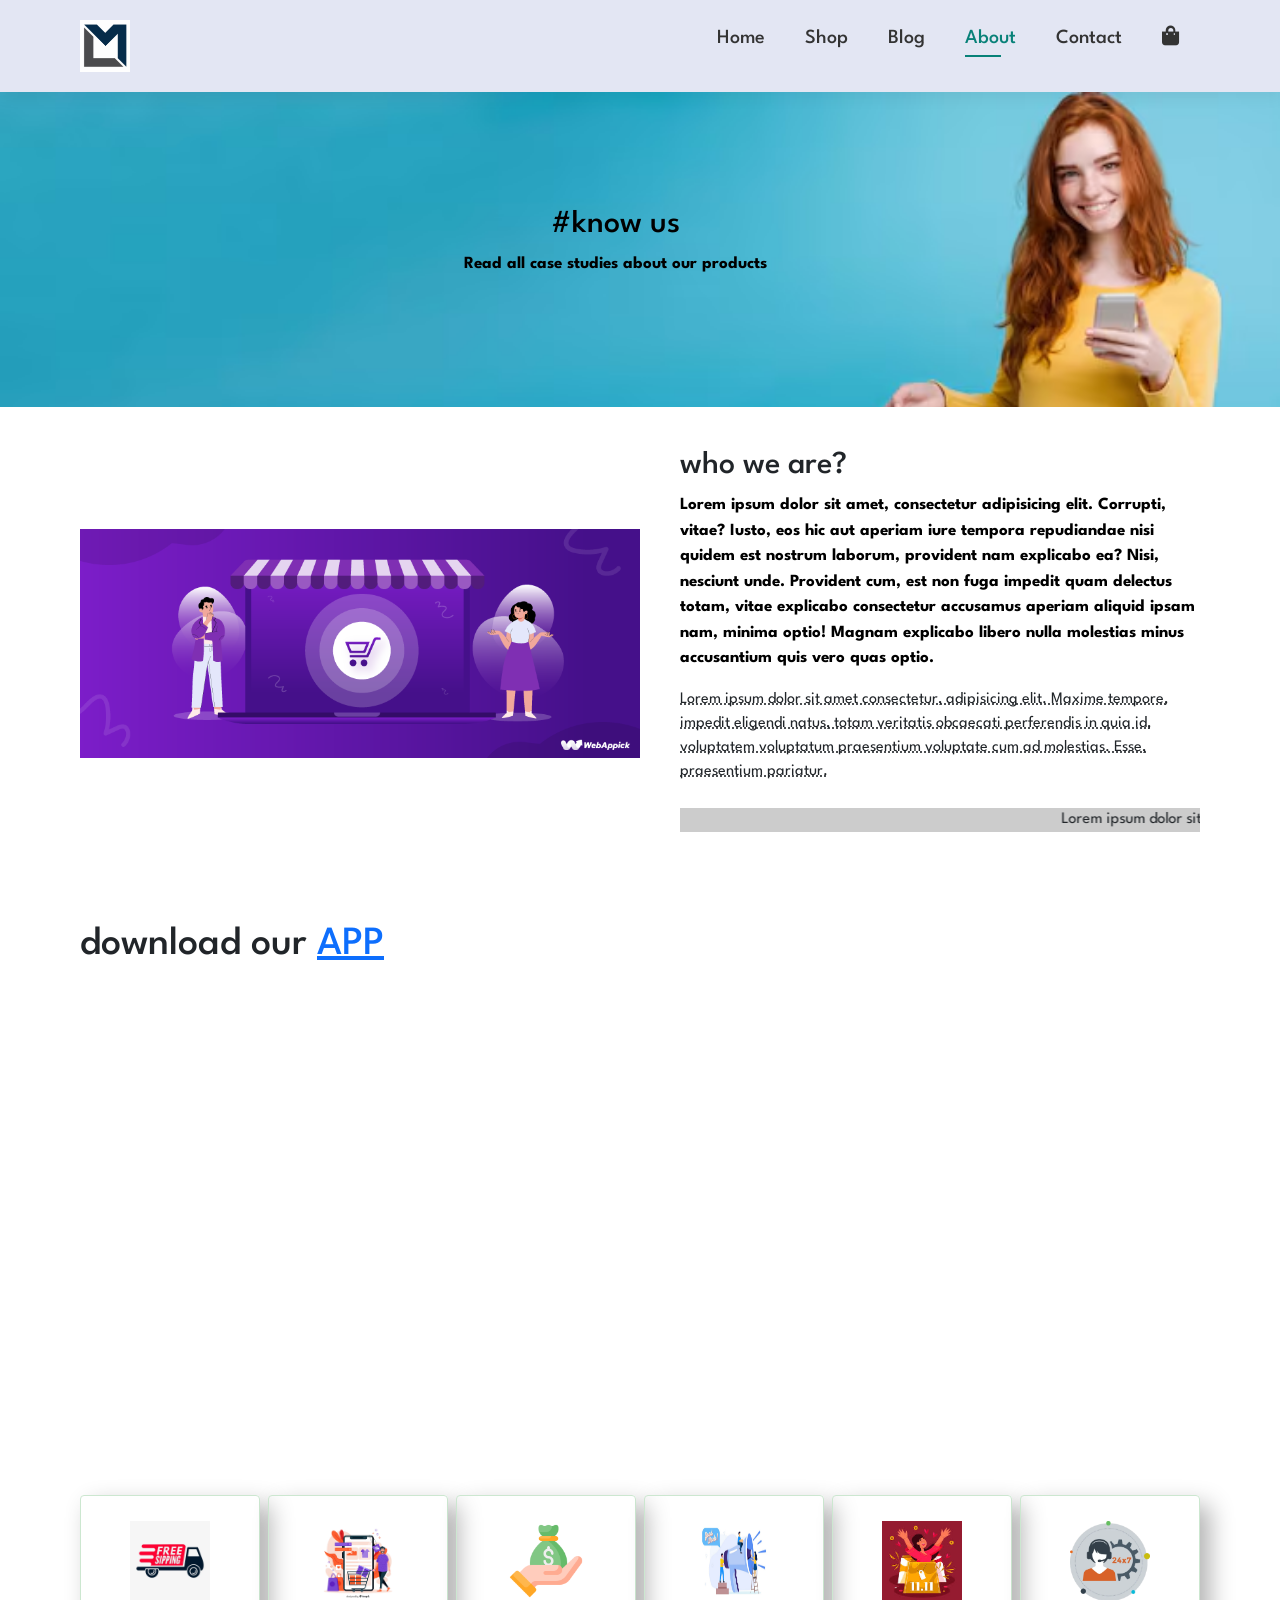
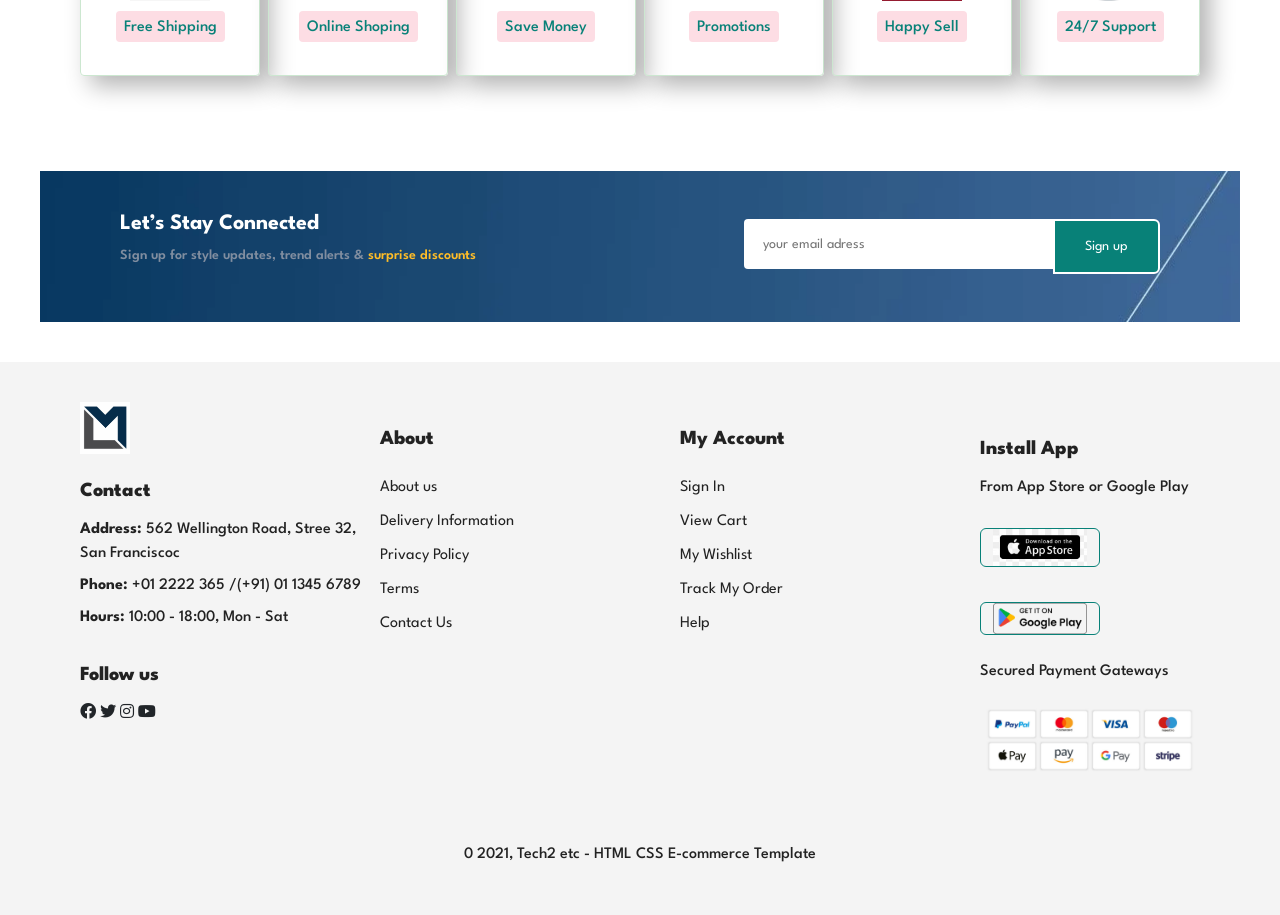
==== about.html @ 6ddbf043 "e-commerce" ====
<!DOCTYPE html>
<html lang="en">
<head>
    <meta charset="UTF-8">
    <meta name="viewport" content="width=device-width, initial-scale=1.0">
    <title>e commerce </title>
    <link rel="stylesheet" href="./style.css">
    <link rel="stylesheet" href="https://cdnjs.cloudflare.com/ajax/libs/font-awesome/5.15.4/css/all.min.css"/>
    <link href="https://cdn.jsdelivr.net/npm/bootstrap@5.3.7/dist/css/bootstrap.min.css" rel="stylesheet" integrity="sha384-LN+7fdVzj6u52u30Kp6M/trliBMCMKTyK833zpbD+pXdCLuTusPj697FH4R/5mcr" crossorigin="anonymous">
</head>
<body>
    <section id="header">
        <a href="#"><img src="./IMAGES/logo.png" class="logo" alt=""></a>
        <div>
            <ul id="navbar">
                <li><a href="index.html">Home</a></li>
                <li><a href="shop.html">Shop</a></li>
                <li><a href="blog.html">Blog</a></li>
                <li><a class="active" href="about.html">About</a></li>
                <li><a href="contact.html">Contact</a></li>
                <li id="lg-bag"><a href="cart.html"><i class="fa fa-shopping-bag" aria-hidden="true"></i></a></li>
                <a href="#" id="close"><i class="fa fa-times"></i></a>
            </ul>
        </div>
        <div id="mobile">
        <a href="cart.html"><i class="fa fa-shopping-bag" aria-hidden="true"></i></a>
         <i id="bar" class="fas fa-outdent"></i>
        </div>
    </section>
    <section id="shop-header" class="about-header">
        <h2>#know us</div></h2>
        <p>Read all case studies about our products</p>

    </section>
    <section id="about-head" class="section-p1">
        <img src="./IMAGES/abt.png" alt="">
        <div>
            <h2>who we are?</h2>
            <p>Lorem ipsum dolor sit amet, consectetur adipisicing elit. Corrupti, vitae? Iusto, eos hic aut aperiam iure tempora repudiandae nisi quidem est nostrum laborum, provident nam explicabo ea? Nisi, nesciunt unde.
            Provident cum, est non fuga impedit quam delectus totam, vitae explicabo consectetur accusamus aperiam aliquid ipsam nam, minima optio! Magnam explicabo libero nulla molestias minus accusantium quis vero quas optio.</p>
       
     <abbr title="">Lorem ipsum dolor sit amet consectetur, adipisicing elit. Maxime tempore, impedit eligendi natus, totam veritatis obcaecati perferendis in quia id, voluptatem voluptatum praesentium voluptate cum ad molestias. Esse, praesentium pariatur.</abbr>
    
     <br><br>  
      <marquee bgcolor="#ccc" loop="1" scrollamount="7" width="100%">Lorem ipsum dolor sit amet consectetur, adipisicing elit. Debitis repudiandae hic neque impedit perferendis totam quis asperiores dolore voluptate necessitatibus, sed molestias! Voluptatum excepturi eius aspernatur id ipsam doloremque rerum?</marquee>
    </div>
    </section>
    <section id="about-app" class="section-p1">
        <h1>download our <a href="">APP</a></h1>
        <div class="video">
            <video autoplay muted loop src=""></video>
        </div>  
      </section>
        <section id="feature" class="section-p1">
        <div class="fe-box">
            <img src="./IMAGES/f1.png" alt="">
            <h6>Free Shipping</h6>
        </div>
        <div class="fe-box">
            <img src="./IMAGES/f2.png" alt="">
            <h6>Online Shoping</h6>
        </div>
        <div class="fe-box">
            <img src="./IMAGES/f3.png" alt="">
            <h6>Save Money</h6>
        </div>
        <div class="fe-box">
            <img src="./IMAGES/f4.png" alt="">
            <h6>Promotions</h6>
        </div>
        <div class="fe-box">
            <img src="./IMAGES/f5.png" alt="">
            <h6>Happy Sell</h6>
        </div>
        <div class="fe-box">
            <img src="./IMAGES/f6.png" alt="">
            <h6>24/7 Support</h6>
        </div>
    </section>
       <section id="newsletter" class="section-p1 section-m1">
        <div class="newstext">
            <h4>Let’s Stay Connected</h4>
            <p>Sign up for style updates, trend alerts & <span>surprise discounts</span></p>

        </div>
        <div class="form">
            <input type="text" placeholder="your email adress">
            <button class="normal">Sign up</button>
        </div>
     </section>

     <footer class="section-p1">
    <div class="col"> 
    <img class="logo" src="./IMAGES/logo.png" alt="" >
    <h4>Contact</h4>
    <p><strong> Address: </strong> 562 Wellington Road, Stree 32, San Franciscoc</p>
    <p><strong> Phone:</strong> +01 2222 365 /(+91) 01 1345 6789</p>
    <p><strong>Hours:</strong> 10:00 - 18:00, Mon - Sat</p>
    <div class="Follow">
    <h4> Follow us</h4>
    <div class="icon">
    <i class="fab fa-facebook"></i>
    <i class="fab fa-twitter"></i>
    <i class="fab fa-instagram"></i>
    <i class="fab fa-youtube"></i>
    </div>
    </div>
    </div>

    <div class="col">
    <h4>About</h4>
    <a href="#">About us</a>
    <a href="#"> Delivery Information</a>
    <a href="#">Privacy Policy</a>
    <a href="#">Terms</a>
    <a href="#">Contact Us</a>
    </div>

     <div class="col">
    <h4>My Account</h4>
    <a href="#"> Sign In</a>
    <a href="#">View Cart</a>
    <a href="#">My Wishlist</a>
    <a href="#">Track My Order</a>
    <a href="#">Help</a>
    </div>

    <div class="col install">
        <h4>Install App</h4>
        <p>From App Store or Google Play</p>
        <div class="row">
            <img src="./IMAGES/app.png" alt="" class="app">
            <img src="./IMAGES/play.png" alt="" class="play">
        </div>
        <p> Secured Payment Gateways</p>
        <img src="./IMAGES/payment.png" alt="" class="payment">
    </div>
        <div class="copyright">
            <p>0 2021, Tech2 etc - HTML CSS E-commerce Template</p>
        </div>
     </footer>
    <script src="./script.js"></script>
</body>
</html>
---- style.css ----
@import url('https://fonts.googleapis.com/css?family=Spartan:wght@100;200;300;500;600;700;800;900;&display=swap');

*{
    margin: 0;
    padding: 0;
    box-sizing: border-box;
    font-family:'spartan',sans-serif;
}
h1{
    font-size: 50px;
    line-height: 65px;
    color: #222;
}
h2{
    font-size: 46px;
    line-height: 54px;
    color: #222;
}
/* h3{
    font-size: 54px;
    color: #222;
} */
h4{
    font-size:20px;
    color: #222;
}
h6{
    font-size: 12px;
    font-weight:700;
}

p{
    font-size: 17px;
    font-weight:700;
    color: black;
    /* color: #465b52; */
    margin: 15px 0 20px 0;
}

.section-p1{
    padding: 40px 80px;
}
.section-m1{
    margin: 40px;
}
button.normal{
    font-size: 14px;
    font-weight: 600px;
    padding: 15px 30px;
    color: white;
    background-color:transparent;
    border-radius: 6px;
    cursor: pointer;
    border:2px solid;
    outline: none;
    transition: 0.2 ease;
}
button.normal:hover{
    color:#fff;;
    background-color:#ef3636;
}
body{
    width: 100%;
}

#header{
    display: flex;
    align-items: center;
    justify-content: space-between;
    padding: 20px 80px;
    background: #e3e6f3;
    box-shadow:0 5px 15px rgba(0,0,0,0.06) ;
    z-index: 999;
    position:sticky;
    top: 0;
    left: 0;
}
.logo {
  width:50px;
  height: auto;
  display: block;
  transition: transform 0.4s ease;
}
.logo:hover {
    transform: scale(1.2); /* make it bigger on hover */
    cursor: pointer;
}

#navbar{
    display: flex;
    align-items: center;
    justify-content: center;
    /* list-style: none; */
    /* gap: 20px; */
}
#navbar li{
    list-style: none;
    padding: 0 20px;
    position: relative;

}
#navbar li a {
    text-decoration: none;
    color: #333;
    font-size:20px;
    font-weight:500;
    transition: color 0.4s ease;
}

#navbar li a:hover,
#navbar li a.active {
    color:#088178;
}         
#navbar li a.active::after,
#navbar li a:hover::after{
    content: "";
    width: 40%;
    height: 2px;
    background:#088178;
    position: absolute;
    bottom: -4px;
    left: 20px;
} 

#mobile{
    display: none;
    align-items: center;
}
 #close{
    display:none;
 }

  /* #lg-bag{
    display: none;
 } */

#hero{
    background-image: url(./IMAGES/hero.png);
    height:90vh;
    width:100%;
    background-position:top 25% right 0;
    background-size: cover;
    /* background-repeat: no-repeat; */
    color: white;
    /* text-align: center; */
    padding:0 80px;
    box-shadow: inset 0 0 0 1000px rgba(0,0,0,0.3);
    display: flex;
    flex-direction: column;
    align-items: flex-start;
    justify-content:center;
    /* margin-top: 50px; */
}

#hero h4{
    padding-bottom: 15px;
    /* color:rgb(26, 58, 125) */
}
#hero h1{
    color:#088178;

}
#hero button{
    background-image: url(./IMAGES/button.png);
    /* background-color:transparent; */
     color:#088178;
     background: transparent;
    border:1;
    /* width: 150px; */
    padding: 14px 40px 14px 30px;
    background-repeat: no-repeat;
    cursor: pointer;
    font-weight:800;
    font-size:18px;
    border-radius: 15px;
}
#hero button:hover{
     color:#088178;
     background-color:white;
}

#feature .fe-box{
    width: 180px;
    text-align: center;
    padding: 25px 15px;
    box-shadow: 10px 10px 25px rgba(0,0,0,0.3);
    border: 1px solid #cce7d0;
    border-radius: 4px;
    margin: 15px 0;
}
#feature .fe-box:hover{
    box-shadow: 10px 5px 30px rgba(70,62,221,0.1);
    cursor: pointer;
 } 
/* #feature .fe-box img{
    width: 100%;
    margin-bottom: 10px;
} */

.fe-box img {
  width: 80px;
  height: 80px;
  /* object-fit: contain; */
  margin-bottom: 10px;
}
.fe-box h6{
    color: brown;
}
#feature .fe-box h6{
    display: inline-block;
    padding: 9px 8px 6px 8px;
    line-height: 1;
    border-radius: 4px;
    color: #088178;
    background-color: #fddde4;
}
#feature{
    display: flex;
    align-items: center;
    justify-content: space-between;
    flex-wrap: wrap;
}
#product1{
    text-align: center;
}
 #product1 .pro-container{
    display: flex;
    justify-content: space-between;
    padding-top: 20PX;
    flex-wrap: wrap;
    /* display: inline-block; */
 }
 #product1 .pro{
    width: 23%;
    min-width:250px;
    padding: 10px 12px;
    border: 1px solid #cce7d0;
    box-shadow:20px 20px 30px rgba(0,0,0,0.02);
    border-radius: 25px;
    cursor: pointer;
    transition: 0.2 ease;
    margin: 15px 0;
    position: relative;
    }
    #product1 .pro:hover{
    box-shadow:20px 20px 30px rgba(0,0,0,0.06);
   }
   #product1 .pro img{
    width: 100%;
    border-radius: 20px;
    height: 450px;
       /* object-fit: cover; */
      /* object-position: center; */
      /* will-change: transform; */
     transition: transform 0.8s ease;


    }
     #product1 .pro img:hover{
         transform: scale(1.1);
     }
   #product1 .pro .des{
    text-align: start;
    padding: 10px 0;
   }
    #product1 .pro .des span{
        color: #606606;
        font-size: 12px;
    }
     #product1 .pro .des h5{
        padding-top: 7px;
        color: #1a1a1a;
        font-size: 14px;
     }
      #product1 .pro .des i{
        font-size: 12px;
        color: rgba(243,181, 25);
      }
       #product1 .pro .des h4{
        padding-top:7px;
        font-size: 15px;
        font-weight: 700;
        color: #088178;
       }
        #product1 .pro .cart{
            width: 40px;
            height: 40px;
            line-height: 40px;
            border-radius: 40px;
            background-color: #e8f6ea;
            /* font-weight: 500; */
            color: #088178;
            border: 1px solid #cce7d0;
            position: absolute;
            bottom: 20px;
            right: 10px;
            transition: transform 0.8s ease;
            /* padding:10px; */

        }
          #product1 .pro .cart:hover{
            width:45px;
            height:45px;
            line-height:40px;
          color: rgba(243,181, 25);
          transform: scale(1.1);
          }

          #banner{
            display: flex;
            flex-direction: column;
            justify-content:center;
            align-items:center;
            text-align: center;
            background-image: url(./IMAGES/banner.png);
            width: 100%;
            height:40vh;
            background-size: cover;
            background-position: center;
            padding-right:500px;
          }
          #banner h4{
            color: #ffff;
            font-size: 20px;
          }
          #banner h2{
            color: #ffff;
            font-size: 30px;
            padding: 10px 0;
          }
            #banner h2 span{
            color:#ef3636;
          }
          #sm-banner .banner-box{
            display: flex;
            flex-direction: column;
            justify-content:center;
            align-items:center;
            /* width: 100%; */
            min-width:900px;
            text-align: center;
            height:30vh;
            background-size: cover;
            background-position:top 25%;
            padding-right:500px;
            background-image: url(./IMAGES/banner2.png);

          }
           #sm-banner .banner-box2{
            background-image: url(./IMAGES/banner3.png);
             flex-direction: column;
            justify-content:center;
            align-items:center;
             text-align: center;
            padding:100px;
            padding-left:350px;


           }
            #sm-banner .banner-box2 h4{
                color:black;
                font-size:30px;
                font-weight:400 ;
            }

              #sm-banner .banner-box2 h2{
                color:rgb(27, 120, 120);
                font-size:40px;
                font-weight:400 ;
            }
             #sm-banner .banner-box2 span{
                color:rgb(61, 31, 91);
                font-size:30px;
                font-weight:400 ;
            }

           #sm-banner{
            display: flex;
            justify-content:space-evenly;
            /* display: inline-block; */
            flex-wrap: wrap ;
           }
              #sm-banner h4{
                color: #fff;
                font-size: 25px;
                font-weight:300 ;
              }
         #sm-banner h2{
                color: #fff;
                font-size:32px;
                font-weight:800;
              }
        #sm-banner span{
                color: #fff;
                font-size:15px;
                font-weight:500;
                padding-bottom: 15px;
              }
  button.white{
    font-size: 13px;
    font-weight: 600px;
    padding: 11px 19px;
    color: white;
    background-color:transparent;
    border-radius: 6px;
    cursor: pointer;
    border:1px solid ;
    outline: none;
    transition: 0.2 ease;
}
 #sm-banner .banner-box:hover button{
    background-color:#ef3636;
    border: 1px solid  #088178;
 }

 #banner3{
    display: flex;
    justify-content:space-around;
    flex-wrap: wrap;
    padding: 0 80px;
 }
#banner3 .banner-box{
      display: flex;
            flex-direction: column;
            justify-content:center;
            align-items:flex-start;
            background-image: url(./IMAGES/wbanner1.png);
            min-width:30%;
            text-align: center;
            height:30vh;
            background-size: cover;
            background-position:center;
            padding:30PX;
            margin:30PX;
}


#banner3 .banner-box h2,h3{
    flex-direction: column;
    justify-content:center;
    align-items:flex-start;
    text-align: center;
}
#banner3 .banner-box2 {
    background-image:url(./IMAGES/wbanner2.png);
}
#banner3 .banner-box2  h3{
    color:#e8f6ea;
    font-weight: 900;
    font-size: 22px;
}

#banner3 .banner-box3{
  background-image:url(./IMAGES/wbanner3.png);
}
#banner3 h2{
      color:#088178;
    font-weight: 900;
    font-size: 22px;
}
/* #banner3 h{
      color: #fff;
    font-weight: 900;
    font-size: 22px;
} */
.banner3 h4{
    /* padding-bottom:px; */
    color: #fff;
    font-weight: 900;
    font-size: 22px;
}
.banner3 h3{
    color:#ec544e;
    font-weight:800;
    font-size: 16px;
}
#banner3 .banner-box3  h3{
    color:#e8f6ea;
    font-weight: 900;
    font-size: 22px;
}

#newsletter{
    display: flex;
    justify-content: space-between;
    flex-wrap: wrap;
    align-items: center;
    background-image: url(./IMAGES/news.png);
    background-repeat: no-repeat;
    background-position: 20% 30%;
    background-color: #041e42;
}
#newsletter h4{
    font-size: 22px;
    font-weight: 700;
    color: #fff;
}
#newsletter p{
    font-size: 14px;
    font-weight: 600;
    color:#818ea0;
}
#newsletter p span{
    /* font-size: 14px; */
    /* font-weight: 600; */
    color:#ffbd27
}
#newsletter .form{
    display: flex;
    width: 40%;
}
#newsletter input{
    height: 3.125rem;
    padding: 0 1.25em;
    font-size: 14px;
    width: 100%;
    border: 1px solid transparent;
    /* background: transparent; */
    border-radius: 4px;
    outline:none;
    border-top-right-radius: 0;
    border-bottom-right-radius: 0;
}
#newsletter button{
    background-color: #088178;
    color: #fff;
    white-space: nowrap;
     border-top-left-radius: 0;
    border-bottom-left-radius: 0;
}

footer{
    display: flex;
    flex-wrap: wrap;
    justify-content: space-between;
}
footer .col{
    display:flex;
    flex-direction: column;
    align-items: flex-start;
    margin-bottom: 20px;
}
 footer .logo{
  width:50px;
  height:auto;
  display: block;
 }
footer h4 {
    font-size: 20px;
    font-weight: 800;
    margin-top: 25px;
}
footer p {
    font-size: 18px;
    font-weight: 550;
    margin: 0 0 8px 0;
    color: #222;
}

/* footer a{
     font-size:16px;
    font-weight:400;
    text-decoration: none;
    color: #222;
    margin-top:10px;
 }
 footer .follow{
    margin-top: 20px;
 }
 footer .follow i{
    color:#465b52;
    padding-right: 4px;
    cursor: pointer;
 }

footer .install .row img{
    border:1px solid #088178;
    border-radius: 6px;
}
footer .install img{
    margin:10px 0 15px 0;
}
footer .follow i:hover,
footer a:hover{
    color: #088178;
}
footer .copyright{
    width: 100%;
    text-align: center;
}
.install {
    max-width:200px;
    padding: 10px;
}

.app-row {
    display: flex;
    gap: 10px;
    align-items: center;
    margin: 10px 0;
}

.app, .play {
    display: flex;
    width: 120px; 
    height: auto;
    object-fit: contain;
    border-radius: 6px;
}
.payment {
    width: 100%;
    max-width: 250px;
    height: auto;
    margin-top: 10px;
    object-fit: contain;
} */

footer {
    display: flex;
    flex-wrap: wrap;
    justify-content: space-between;
    padding: 40px 20px;
    background-color: #f4f4f4; /* Optional background */
}

footer .col {
    display: flex;
    flex-direction: column;
    align-items: flex-start;
    margin-bottom: 20px;
    min-width: 200px; /* Prevent too small columns */
}

footer .logo {
    width: 50px;
    height: auto;
    display: block;
}

footer h4 {
    font-size: 20px;
    font-weight: 800;
    margin: 25px 0 15px 0;
    color: #222;
}

footer p {
    font-size: 16px;
    font-weight: 500;
    margin: 0 0 8px 0;
    color: #222;
}

footer a {
    font-size: 16px;
    font-weight: 400;
    text-decoration: none;
    color: #222;
    margin-top: 10px;
    transition: color 0.3s ease;
}

footer .follow {
    margin-top: 20px;
}

footer .follow i {
    color: #465b52;
    padding-right: 8px;
    cursor: pointer;
    transition: color 0.3s ease;
    font-size: 18px;
}

footer .follow i:hover,
footer a:hover {
    color: #088178;
}

/* Install App Section */
footer .install {
    max-width: 220px;
    padding: 10px 0;
}

footer .install .row {
    display: flex;
    gap: 10px;
    align-items: center;
    margin: 10px 0;
}

footer .install .row img {
    border: 1px solid #088178;
    border-radius: 6px;
}

footer .install img {
    margin: 10px 0 15px 0;
}

/* /* footer .app, */
/* footer .play,.app{
    width: 120px;
    height: auto;
    object-fit: contain;
    border-radius: 6px;
}  */

footer .app,
footer .play {
    width: 120px;
    height: auto;
    object-fit: contain;
    border-radius: 6px;
}
/* Payment Image */
footer .payment {
    width: 100%;
    max-width: 250px;
    height: auto;
    margin-top: 10px;
    object-fit: contain;
}

/* Copyright Text */
footer .copyright {
    width: 100%;
    text-align: center;
    font-size: 14px;
    color: #555;
    padding-top: 20px;
}


/* #shop-header{
    background-image:url(./IMAGES/shop.png) ;
    width: 100%;
    height:40vh;
    background-size: cover;
    display:flex;
    justify-content: center;
    flex-direction: column;
    padding:200px ;
} */
#shop-header {
    background-image: url(./IMAGES/shop.png);
    width: 100%;
    height: 35vh;                 /* fixed height */
    background-size: contain;     /* show full image */
    background-repeat: no-repeat; 
    background-position: center;  /* center align */
    display: flex;
    text-align:right;
    justify-content: center;
    flex-direction: column;
    padding-right:200px;   
                /* remove padding so image fits */
}

#shop-header {
    background-image: url(./IMAGES/shop.png);
    width: 100%;
    height: 35vh;
    background-size: cover;      /* fills but may crop top/bottom */
    background-position: center;
}


#shop-header h2,
#shop-header p{
color:#000;
}

#pagination{
    text-align: center;
}
#pagination a{
text-decoration: none;
background-color: #088178;
padding: 15px 20px;
border-radius: 4px;
color: #fff;
font-weight: 600;
}
#pagination a i{
    font-size: 16px;
    font-weight: 600;
}

#prodetails{
display: flex;
margin-top:20px;
/* margin: 0; */
}

#prodetails .single-pro-image{
width:40%;
/* height:100% ; */
margin-right:50px;
margin-bottom: 20px;
}
#MainImg{
    margin-bottom:6px;
    height:750px;
    width:100%;
}
.small-img{
    height: 100%;
}
.small-img-group{
    display: flex;
    justify-content: space-between;
}
.small-img-col{
    flex-basis: 24%;
    cursor: pointer;
}

#prodetails .single-pro-details{
    width: 50%;
    padding-top:30px;
}

#prodetails .single-pro-details h4{
padding: 40px 0 20px 0;
}

#prodetails .single-pro-details h2{
    font-size: 26px;
}

#prodetails .single-pro-details select{
    display: block;
    padding:5px 10px;
    margin-bottom: 10px;
}

#prodetails .single-pro-details input{
    width: 50px;
    height: 47px;
    padding-left: 10px;
    font-size: 16px;
    margin-right: 10px;
}

#prodetails .single-pro-details input:focus{
outline: none;
}

#prodetails .single-pro-details button{
    background: #088178;
    color: #fff;
}

#prodetails .single-pro-details span{
    line-height: 25px;
}

#shop-header.blog-header{
    background-image:url(https://media.istockphoto.com/id/1133586715/photo/laptop-on-wooden-table-showing-charts-and-graph-against-blur-cityscape-with-tower-background.jpg?s=612x612&w=0&k=20&c=f2zo2EhK2ThjpVXwSqKMMPFsCn9efjk6OfyfBlrVShQ=) ;
    height:40vh;
}


#shop-header.blog-header h2,
#shop-header.blog-header p{
    color: #1a1a1a;
}
#blog{
    padding: 150px 150px 0 150px;
}
#blog .blog-box{
    display: flex;
    align-items: center;
    width: 100%;
    position: relative;
    padding-bottom:90px;
}
/* #blog .blog-img{
    width:50%;
    margin-right:20px;
}
.blog-img{
    width:100%;
    height:300px;
    object-fit: cover;
} */
 .blog-box .blog-img {
    width:50%;          /* take full width of parent */
    height:400px;        /* fixed height for all */
    overflow: hidden;     /* hide overflow if image is larger */
    border-radius: 10px; 
     /* optional: same rounded shape */
}

.blog-box .blog-img img {
    width: 100%;
    height: 100%;
    object-fit: cover;    /* makes all same size without stretching */
    display: block;       /* remove extra spacing */
}

#blog .blog-details{
    width: 50%;
}
#blog .blog-details a{
    text-decoration: none;
    font-size: 11px;
    color: #000;
    font-weight: 700;
    position: relative;
    transition: 0.3s;
    /* text-align: start; */
    /* justify-content: left; */
}
#blog .blog-details a::after{
    content: "";
    width: 50px;
    height: 1px;
    background-color: #000;
    position: absolute;
    top:4px;
    right:-60px;
}
#blog .blog-details a:hover{
    color: #088178;
}
#blog .blog-details a:hover::after{
background-color: #088178;
}
#blog .blog-box h1{
    position: absolute;
    top:-40px;
    left: 0;
    font-size: 70px;
    font-weight: 700;
    color: #c9cbce;
    z-index:-9;
}


 /* #shop-header.about-header{
    background-image: url(./IMAGES/about.png);
    text-align: start;
    padding-left: 150px;
    height: 35vh;
} */
 #shop-header.about-header {
    background-image: url(./IMAGES/about.png);
    /* background-size: contain;- */
    /* background-repeat: no-repeat;  */
    background-position: center top; 
    width:100%;
    height: 35vh;
    text-align:center;
    padding-left: 150px;

}

#about-head{
    display: flex;
    align-items: center;
}
#about-head img{
    width: 50%;
    height: auto;
}
#about-head div{
    padding-left: 40px;
}
#about .app{
    text-align: center;
}
#about-app .video{
    width: 70%;
    height: 100%;
    margin: 30px auto 0 auto;
}
#about-app .video video{
    width: 100%;
    height: 100%;
    border-radius: 20px;
}
#contact-header{
    background-image: url(./IMAGES/contact.png);
     width: 100%;
    height: 35vh;                 /* fixed height */
    /* background-size: contain;     show full image */
    /* background-repeat: no-repeat;  */
    background-position: center; 
    display: flex;
    text-align:right;
    justify-content: center;
    flex-direction: column;
    padding-right:200px;   
    /* color: #c9cbce; */
}
#contact-header h2,p{
color:#000;
}
#contact-details{
    display: flex;
    align-items: center;
    justify-content: space-between;
}

#contact-details .details{
    width: 40%;

}
#contact-details .details span,
#form-details form span {
    font-size: 12px;
}
#contact-details .details h2,
#form-details form h2{
    font-size: 26px;
    line-height: 35px;
    padding: 20px 0;
}
#contact-details .details h3{
    font-size: 20px;
    font-weight: 600;
    padding-bottom: 15px;
    text-align: start;
}
#contact-details .details li{
    list-style: none;
    display: flex;
    padding: 10px 0;
}
#contact-details .details li i{
    font-size: 14px;
    padding-right: 22px;
}
#contact-details .details li p{
    margin:0;
    font-size: 14px;
}

#contact-details .map{
    width: 55%;
    height: 400px;
}
#contact-details .map iframe{
    width:100%;
    height: 100%;
}
#form-details{
    display: flex;
    justify-content: space-between;
    margin: 30px;
    padding: 80px;
    border: 1px solid #e1e1e1;
}
#form-details form{
width: 65%;
display: flex;
flex-direction: column;
align-items: flex-start;
}
#form-details form input,
#form-details form textarea{
    width: 100%;
    padding: 12px 15px;
    outline: none;
    margin-bottom: 20px;
    border:1px solid #e1e1e1;
}
#form-details form button{
    background-color: #088178;
    color: #fff;
}
#form-details .people div{
    padding-bottom: 25px;
    display: flex;
    align-items: flex-start;
}
#form-details .people div img{
    width: 65px;
    height: 65px;
    object-fit: cover;
    margin-right:15px;
}
#form-details .people div p{
    margin: 0;
    font-size: 13px;
    line-height: 25px;
}
#form-details .people div span{
    display: flex;
    font-size: 16px;
    font-weight: 600;
    color: #000;
}
    #cart-header {
    background-image: url(./IMAGES/cart.png);
    height: 40vh;                
    /* background-size: contain;      fit full image without cut */
    /* background-repeat: no-repeat;  */
    background-position:center; 
    display: flex;
    text-align: right;
    justify-content: center;
    flex-direction: column;
    padding-right:300px;  
    background-size: cover;
}

/* } */
#cart table{
    width:100%;
    border-collapse:collapse;
    table-layout:fixed;
    white-space: nowrap;
}
#cart table img{
    width: 70px;
}
#cart table td:nth-child(1){
    width: 100px;
    text-align: center;
}
#cart table td:nth-child(2){
    width: 150px;
    text-align: center;
}
#cart table td:nth-child(3){
    width: 250px;
    text-align: center;
}
#cart table td:nth-child(4),
#cart table td:nth-child(5),
#cart table td:nth-child(6){
    width: 150px;
    text-align: center;
}
#cart table td:nth-child(5)input{
    width: 70px;
    padding: 10px 5px 10px 15px;
}
#cart table thead{
    border: 1px solid #e2e9e1;
    border-left: none;
    border-right: none;
}
#cart table thead td{
font-weight: 700;
text-transform: uppercase;
font-size: 13px;
padding: 18px 0;
}
#cart table tbody tr td{
padding-top:15px;
}
#cart table tbody  td{
    font-size: 13px;
}

#cart-add{
    display: flex;
    flex-wrap: wrap;
    justify-content:space-between
}
#coupon{
    width: 50%;
    margin-bottom: 30px;
}
#coupon h3,
#subtotal h3{
    padding-bottom: 15px;
}
#coupon input{
    padding: 10px 20px;
    outline: none;
    width: 60%;
    margin-right: 10px;
    border: 10px solid #e2e9e1;
}
#coupon button,
#subtotal button{
    background-color: #088178;
    color: #fff;
    padding: 12PX 20PX;
}
#subtotal{
    width: 50%;
    margin-bottom: 30px;
    border: 1px solid #e2e9e1;
    padding: 30px;
}
#subtotal table{
    border-collapse:collapse;
    width: 100%;
    margin-bottom: 20px;
}
#subtotal table td{
    width: 50%;
    border: 1px solid#e2e9e1;
    padding: 10px;
    font-size: 13px;
}

 @media (max-width:799px){
    .section-p1 {
    padding: 40px 40px;
}
 #navbar {
    display: flex;
    flex-direction: column;
    align-items:flex-start;
    justify-content:flex-start;
    position: fixed;
    top: 0;
    right:-300px;
    height: 100vh;
    width: 300px;
    background-color: #e3e6f3;
    box-shadow: 0 40px 60px rgba(0,0,0.1);
    padding: 80px 0 0 10px;
    transition: 0.3s;
}
#navbar.active{
right:0px;
}
 #navbar li{
    margin-bottom: 25px;
 }
 #mobile{
    display:flex;
    align-items: center;
}

 #mobile i{
    color: #1a1a1a;
    font-size: 24px;
    padding-left:20px;
 }

 #close{
    display: initial;
    position: absolute;
    top:30px;
    left:30px;
    color: #222;
    font-size: 24px;
 }

 #lg-bag{
    display: none;
 }

 /* #hero {
    height:70vh;
    padding:0 80px;
    background-position: top 30% right 30%;
  
} */

#hero {
    height:70vh;
    padding: 0 80px;
    background-position: top 30% right 30%;
}

#feature {
    justify-content:center;
}
#feature .fe-box {

    margin: 15px 15px;
}
#product1 .pro-container {
  
    justify-content:center;

}
#product1 .pro {
    margin: 15px;
}
#banner {

    height:26vh;
   
}
#sm-banner .banner-box {
    min-width:100%;
    height: 30vh;
    padding-left:40px;
}
#sm-banner .banner-box2 {
    padding-right:40px;
}
#newsletter .form {
    width:75%;
}
} 


 @media (max-width:477px){
#header {
    padding: 10px 30px;
}
h1 {
    font-size:20px;
    line-height:30px;
}
h2 {
    font-size:15px;
    /* line-height:24px; */
}
#hero h4 {
    padding-bottom:5px;
}
#hero {
    padding: 0 20px;
    background-position:55%;
}
#hero button {
     padding:5px;
    font-weight:600;
    border-radius: 10px;
}
.section-p1 {
    padding:20px;
}
#feature .fe-box {
    width: 155px;
    margin:0 0 15px 0;
}
#feature {
    justify-content:space-between;
}
#product1 .pro {
    width:100%;
    
}
#banner {
    width: 100%;
    height:40vh;
    background-position:center;
    padding-right:50px;
}
button.normal {
    font-size: 12px;
    font-weight: 500px;
    padding: 10px 40px;
    border-radius: 6px;

}
#sm-banner .banner-box {
    height:30vh;
    padding-left:30px;
    min-width:900px;
}
#sm-banner .banner-box2 {
    flex-direction:column;
    justify-content:start;
    align-items: center;
    text-align: center;
    padding:6px;
    padding-right: 500px;
}
#banner3 {
   width: 100%;
}
#newsletter {
  padding:40px 20px;
}
#newsletter .form {
    width: 100%;
}
#newsletter button {
    width:20px;
    padding:10px 50px 10px 50px;
}
#newsletter input {
    width: 100%;
}
footer {
    display: flex;
    align-items: center;
    text-align: center;
    flex-wrap: wrap;
    justify-content:center;
}
footer .col {
    display: flex;
    align-items:center;
    margin-bottom: 10px;
}
footer .install .row {
    display: flex;
    justify-content: center;
    gap: 10px;
    align-items: center;
    margin: 10px 0;
}
#prodetails {
    display: flex;
    flex-direction: column;
}
#prodetails .single-pro-image {
    width: 100%;
    margin-top:0px;
}

#MainImg {
    margin-bottom: 6px;
    height:400px;
    width: 100%;
}
#prodetails .single-pro-details {
    width: 100%;
    /* text-align:center; */
    /* justify-content:center; */
    /* align-items: center; */
}
.section-p1 {
    padding:5px;
}
#prodetails{
    margin-top:10px;
}
}
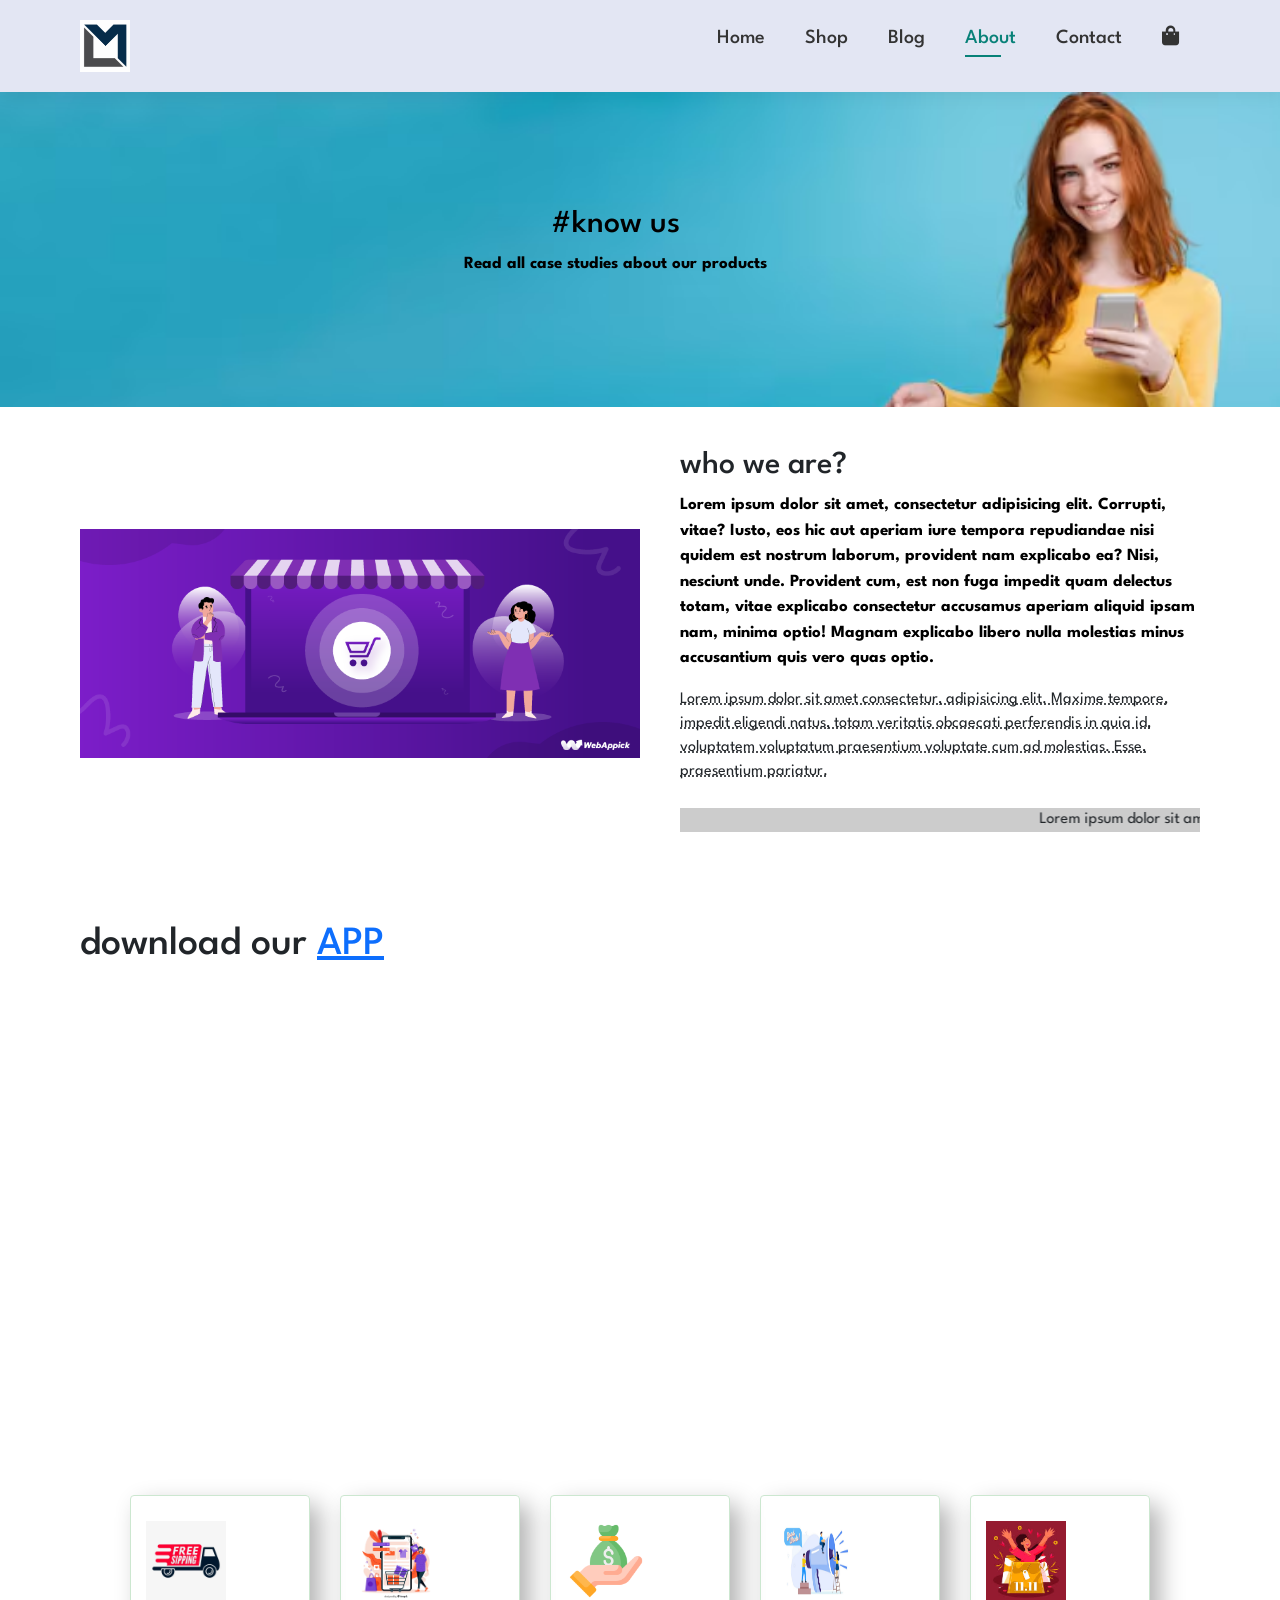
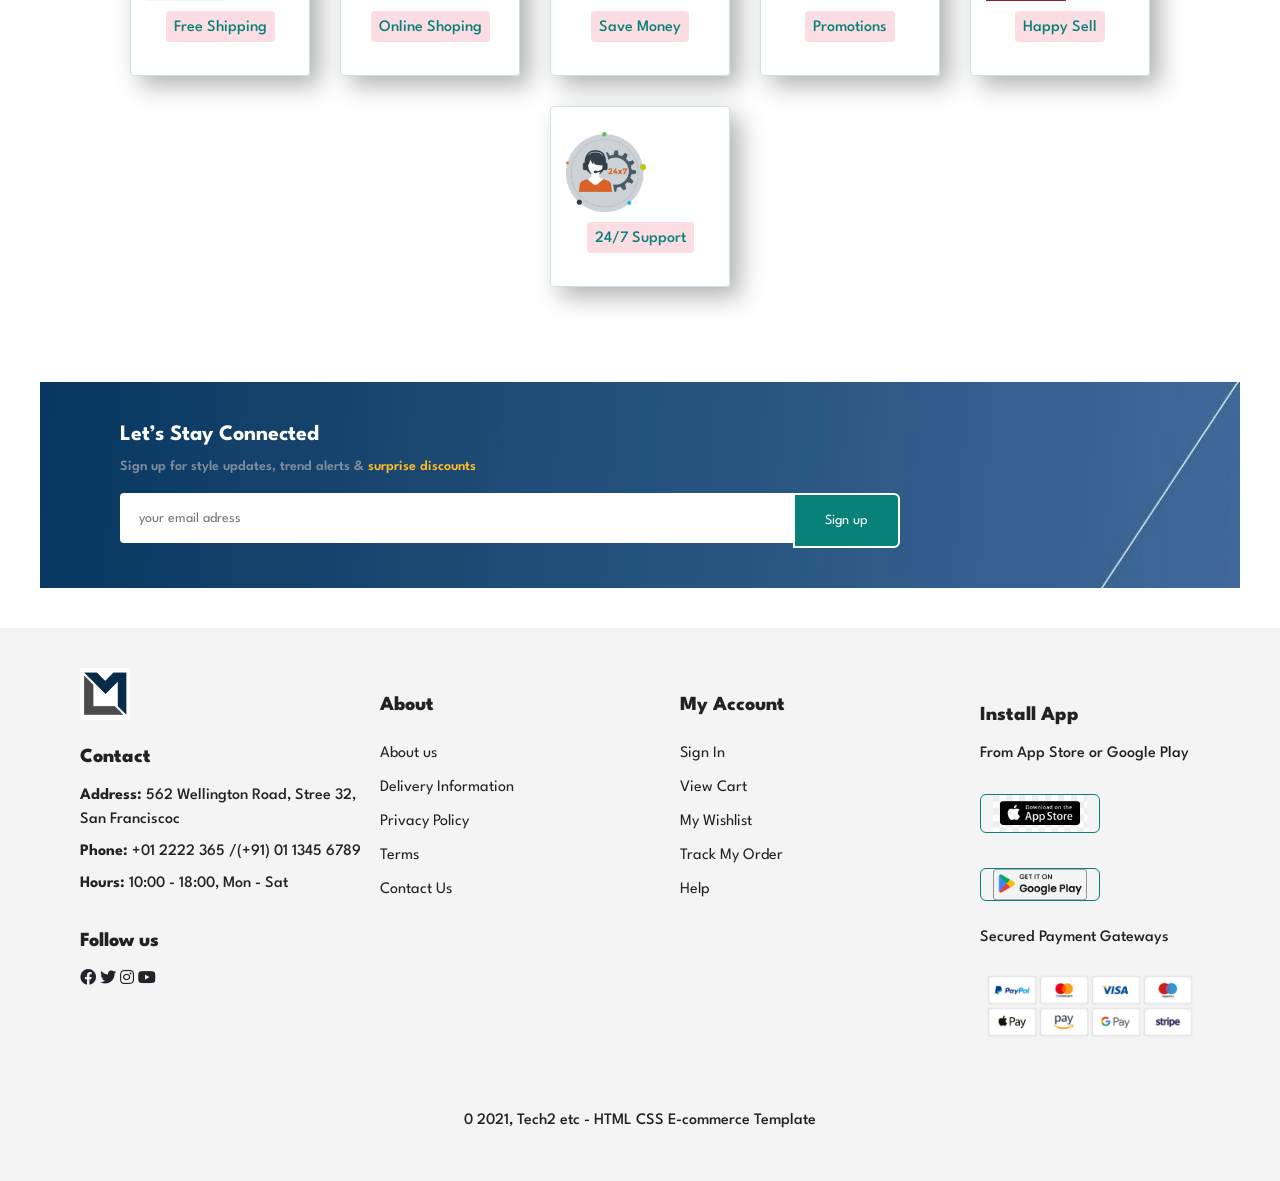
==== commit f4249ede: "Updated responsive design and navigation fix" ====
--- a/about.html
+++ b/about.html
@@ -5,6 +5,7 @@
     <meta name="viewport" content="width=device-width, initial-scale=1.0">
     <title>e commerce </title>
     <link rel="stylesheet" href="./style.css">
+    <link rel="stylesheet" href="responsive.css">
     <link rel="stylesheet" href="https://cdnjs.cloudflare.com/ajax/libs/font-awesome/5.15.4/css/all.min.css"/>
     <link href="https://cdn.jsdelivr.net/npm/bootstrap@5.3.7/dist/css/bootstrap.min.css" rel="stylesheet" integrity="sha384-LN+7fdVzj6u52u30Kp6M/trliBMCMKTyK833zpbD+pXdCLuTusPj697FH4R/5mcr" crossorigin="anonymous">
 </head>
--- a/style.css
+++ b/style.css
@@ -5,6 +5,14 @@
     padding: 0;
     box-sizing: border-box;
     font-family:'spartan',sans-serif;
+}
+img{
+    max-width:100%;
+    display:block;
+}
+.container{
+    width:90%;
+    margin:auto;
 }
 h1{
     font-size: 50px;
@@ -1202,7 +1210,7 @@
     font-size: 13px;
 }
 
- @media (max-width:799px){
+ /* @media (max-width:799px){
     .section-p1 {
     padding: 40px 40px;
 }
@@ -1295,132 +1303,3 @@
 #newsletter .form {
     width:75%;
 }
-} 
-
-
- @media (max-width:477px){
-#header {
-    padding: 10px 30px;
-}
-h1 {
-    font-size:20px;
-    line-height:30px;
-}
-h2 {
-    font-size:15px;
-    /* line-height:24px; */
-}
-#hero h4 {
-    padding-bottom:5px;
-}
-#hero {
-    padding: 0 20px;
-    background-position:55%;
-}
-#hero button {
-     padding:5px;
-    font-weight:600;
-    border-radius: 10px;
-}
-.section-p1 {
-    padding:20px;
-}
-#feature .fe-box {
-    width: 155px;
-    margin:0 0 15px 0;
-}
-#feature {
-    justify-content:space-between;
-}
-#product1 .pro {
-    width:100%;
-    
-}
-#banner {
-    width: 100%;
-    height:40vh;
-    background-position:center;
-    padding-right:50px;
-}
-button.normal {
-    font-size: 12px;
-    font-weight: 500px;
-    padding: 10px 40px;
-    border-radius: 6px;
-
-}
-#sm-banner .banner-box {
-    height:30vh;
-    padding-left:30px;
-    min-width:900px;
-}
-#sm-banner .banner-box2 {
-    flex-direction:column;
-    justify-content:start;
-    align-items: center;
-    text-align: center;
-    padding:6px;
-    padding-right: 500px;
-}
-#banner3 {
-   width: 100%;
-}
-#newsletter {
-  padding:40px 20px;
-}
-#newsletter .form {
-    width: 100%;
-}
-#newsletter button {
-    width:20px;
-    padding:10px 50px 10px 50px;
-}
-#newsletter input {
-    width: 100%;
-}
-footer {
-    display: flex;
-    align-items: center;
-    text-align: center;
-    flex-wrap: wrap;
-    justify-content:center;
-}
-footer .col {
-    display: flex;
-    align-items:center;
-    margin-bottom: 10px;
-}
-footer .install .row {
-    display: flex;
-    justify-content: center;
-    gap: 10px;
-    align-items: center;
-    margin: 10px 0;
-}
-#prodetails {
-    display: flex;
-    flex-direction: column;
-}
-#prodetails .single-pro-image {
-    width: 100%;
-    margin-top:0px;
-}
-
-#MainImg {
-    margin-bottom: 6px;
-    height:400px;
-    width: 100%;
-}
-#prodetails .single-pro-details {
-    width: 100%;
-    /* text-align:center; */
-    /* justify-content:center; */
-    /* align-items: center; */
-}
-.section-p1 {
-    padding:5px;
-}
-#prodetails{
-    margin-top:10px;
-}
-}
--- a/responsive.css
+++ b/responsive.css
@@ -0,0 +1,258 @@
+/* 
+@media (max-width: 1024px) {
+
+    .container {
+        width: 95%;
+    }
+
+    header {
+        padding: 15px 20px;
+    }
+
+    .navbar {
+        display: none;
+        flex-direction: column;
+        position: absolute;
+        top: 70px;
+        left: 0;
+        width: 100%;
+        background: #ffffff;
+        padding: 15px 0;
+        text-align: center;
+    }
+
+    .navbar.active {
+        display: flex;
+    }
+
+    .navbar ul {
+        flex-direction: column;
+        gap: 20px;
+        width: 100%;
+    }
+
+    .products {
+        display: grid;
+        grid-template-columns: repeat(2, 1fr);
+        gap: 18px;
+    }
+
+    .product-card {
+        padding: 15px;
+    }
+
+    .product-card h3 {
+        font-size: 20px;
+    }
+
+    .product-card p {
+        font-size: 14px;
+    }
+
+    footer {
+        text-align: center;
+        padding: 25px 15px;
+        font-size: 14px;
+    }
+}
+
+
+@media (max-width: 480px) {
+
+    .products {
+        grid-template-columns: 1fr;
+    }
+
+    .product-card {
+        padding: 12px;
+    }
+
+    h1, h2, h3 {
+        font-size: 22px;
+    }
+
+    footer p {
+        font-size: 12px;
+    }
+}
+
+
+@media (max-width: 768px) {
+    .cart-items {
+        display: flex;
+        flex-direction: column;
+        gap: 18px;
+    }
+
+    .cart-item {
+        display: flex;
+        flex-direction: column;
+        align-items: center;
+        text-align: center;
+        gap: 12px;
+        padding: 15px;
+    }
+
+    .cart-summary {
+        width: 100%;
+        margin-top: 20px;
+    }
+} */
+
+/* ============================
+  responsive.css
+  Target: iPad Mini 768×1024 (portrait) + landscape + phones
+  Keeps your original look — only makes layout responsive
+   ============================ */
+
+*{box-sizing:border-box;}
+html,body{width:100%;overflow-x:hidden;-webkit-font-smoothing:antialiased;}
+
+@media (max-width:1024px){
+  body{font-size:16px;}
+  h1{font-size:36px;}
+  h2{font-size:30px;}
+  h4{font-size:18px;}
+  p{font-size:15px;}
+}
+
+/* ---------------------------
+   iPad Mini portrait & small tablets (<=768px)
+   Primary target: 768x1024
+   --------------------------- */
+@media (max-width:768px){
+
+  /* Header */
+  #header{
+    padding:12px 18px;
+    position:sticky;
+    top:0;
+    z-index:999;
+    background: #e3e6f3;
+  }
+  .logo{width:44px;height:auto;}
+
+  /* Navbar - slide-in panel */
+  #navbar{
+    display:flex;
+    flex-direction:column;
+    align-items:stretch;
+    padding:12px 10px;
+    position:fixed;
+    top:0;
+    right:-280px;
+    height:100vh;
+    width:280px;
+    background:#e3e6f3;
+    box-shadow:0 30px 60px rgba(0,0,0,0.12);
+    transition:right .4s ease;
+    z-index:999;
+  }
+  #navbar.active{ right:0; }
+  #navbar li{ margin:14px 0; }
+  #navbar li a{ display:block; padding:10px 12px; font-size:18px; }
+
+  /* Mobile menu icons */
+  #mobile{ display:flex; align-items:center; gap:12px; }
+  #close{ display:block; position:absolute; top:18px; left:18px; font-size:26px; cursor:pointer; }
+  #lg-bag{ display:none; }
+
+  /* Hero section */
+  #hero{
+    height:auto;
+    padding:36px 18px;
+    background-position:top center;
+    box-shadow: inset 0 0 0 1000px rgba(0,0,0,0.18);
+    text-align:center;
+    align-items:center;
+  }
+  #hero h1{ font-size:34px; color:#088178; }
+  #hero h4{ font-size:16px; margin-bottom:12px; }
+  #hero button{ padding:10px 22px; font-size:16px; border-radius:12px; }
+
+  /* Feature boxes */
+  #feature{ gap:12px; justify-content:center; padding:12px; }
+  .fe-box{ width:140px; padding:12px; }
+
+  /* Product grid: 2 columns */
+  #product1 .pro-container{
+    display:grid;
+    grid-template-columns:repeat(2,1fr);
+    gap:16px;
+    padding:16px;
+    align-items:start;
+  }
+  #product1 .pro{
+    width:100%;
+    padding:12px;
+    border-radius:16px;
+    margin:0;
+    box-shadow:0 6px 18px rgba(0,0,0,0.04);
+  }
+  #product1 .pro img{
+    width:100%;
+    height:220px;
+    object-fit:cover;
+    border-radius:12px;
+    transition:transform .4s;
+  }
+  #product1 .pro img:hover{ transform:none; } /* disable big scaling on small screens */
+
+  /* Banners */
+  #banner,#sm-banner{ padding:16px; height:auto; background-position:center; }
+  #sm-banner .banner-box,#sm-banner .banner-box2{ min-width:100%; height:180px; padding:16px; margin-bottom:12px; }
+
+  /* Product detail stack */
+  #prodetails{ display:flex; flex-direction:column; padding:14px; gap:12px; }
+  #prodetails .single-pro-image{ width:100%; margin-right:0; }
+  #MainImg{ width:100%; height:420px; object-fit:cover; border-radius:10px; }
+  #prodetails .single-pro-details{ width:100%; padding-top:6px; }
+
+  /* Cart -> stacked rows */
+  #cart table{ display:block; width:100%; border-collapse:collapse; }
+  #cart table thead,#cart table tbody,#cart table tr{ display:block; width:100%; }
+  #cart table tr{ margin-bottom:12px; border-bottom:1px solid #eee; padding-bottom:12px; }
+  #cart table td{ display:block; text-align:left; padding:6px 0; width:100%; }
+  #cart table img{ width:90px; height:auto; display:inline-block; }
+
+  /* Coupon & subtotal stacked */
+  #coupon,#subtotal{ width:100%; padding:12px; box-sizing:border-box; margin-bottom:12px; }
+
+  /* Newsletter & footer */
+  #newsletter{ padding:20px; background-position:center; }
+  #newsletter .form{ width:100%; gap:8px; flex-direction:column; }
+  footer{ padding:20px 12px; flex-direction:column; align-items:center; text-align:center; gap:12px; }
+  footer .col{ width:100%; align-items:center; }
+
+  /* General spacing */
+  .section-p1{ padding:16px; }
+  .section-m1{ margin:12px; }
+}
+
+/* ---------------------------
+   iPad Mini landscape / small laptops (769 - 1024)
+   --------------------------- */
+@media (min-width:769px) and (max-width:1024px){
+  #header{ padding:16px 28px; }
+  .logo{ width:48px; }
+  #navbar{ display:flex; flex-direction:row; gap:18px; align-items:center; position:static; height:auto; width:auto; background:transparent; box-shadow:none; padding:0; }
+  #mobile{ display:none; }
+  #product1 .pro-container{ display:grid; grid-template-columns:repeat(3,1fr); gap:20px; padding:20px; }
+  #product1 .pro img{ height:300px; object-fit:cover; }
+  #prodetails{ display:flex; gap:20px; align-items:flex-start; }
+  #prodetails .single-pro-image{ width:45%; }
+  #prodetails .single-pro-details{ width:55%; }
+  #cart table td{ text-align:center; padding:12px 6px; }
+  footer{ padding:24px 28px; }
+}
+
+/* ---------------------------
+   small phones
+   --------------------------- */
+@media (max-width:420px){
+  #product1 .pro-container{ grid-template-columns:1fr; padding:12px; gap:14px; }
+  #hero h1{ font-size:28px; }
+  #MainImg{ height:280px; }
+  #product1 .pro img{ height:240px; }
+}
+
